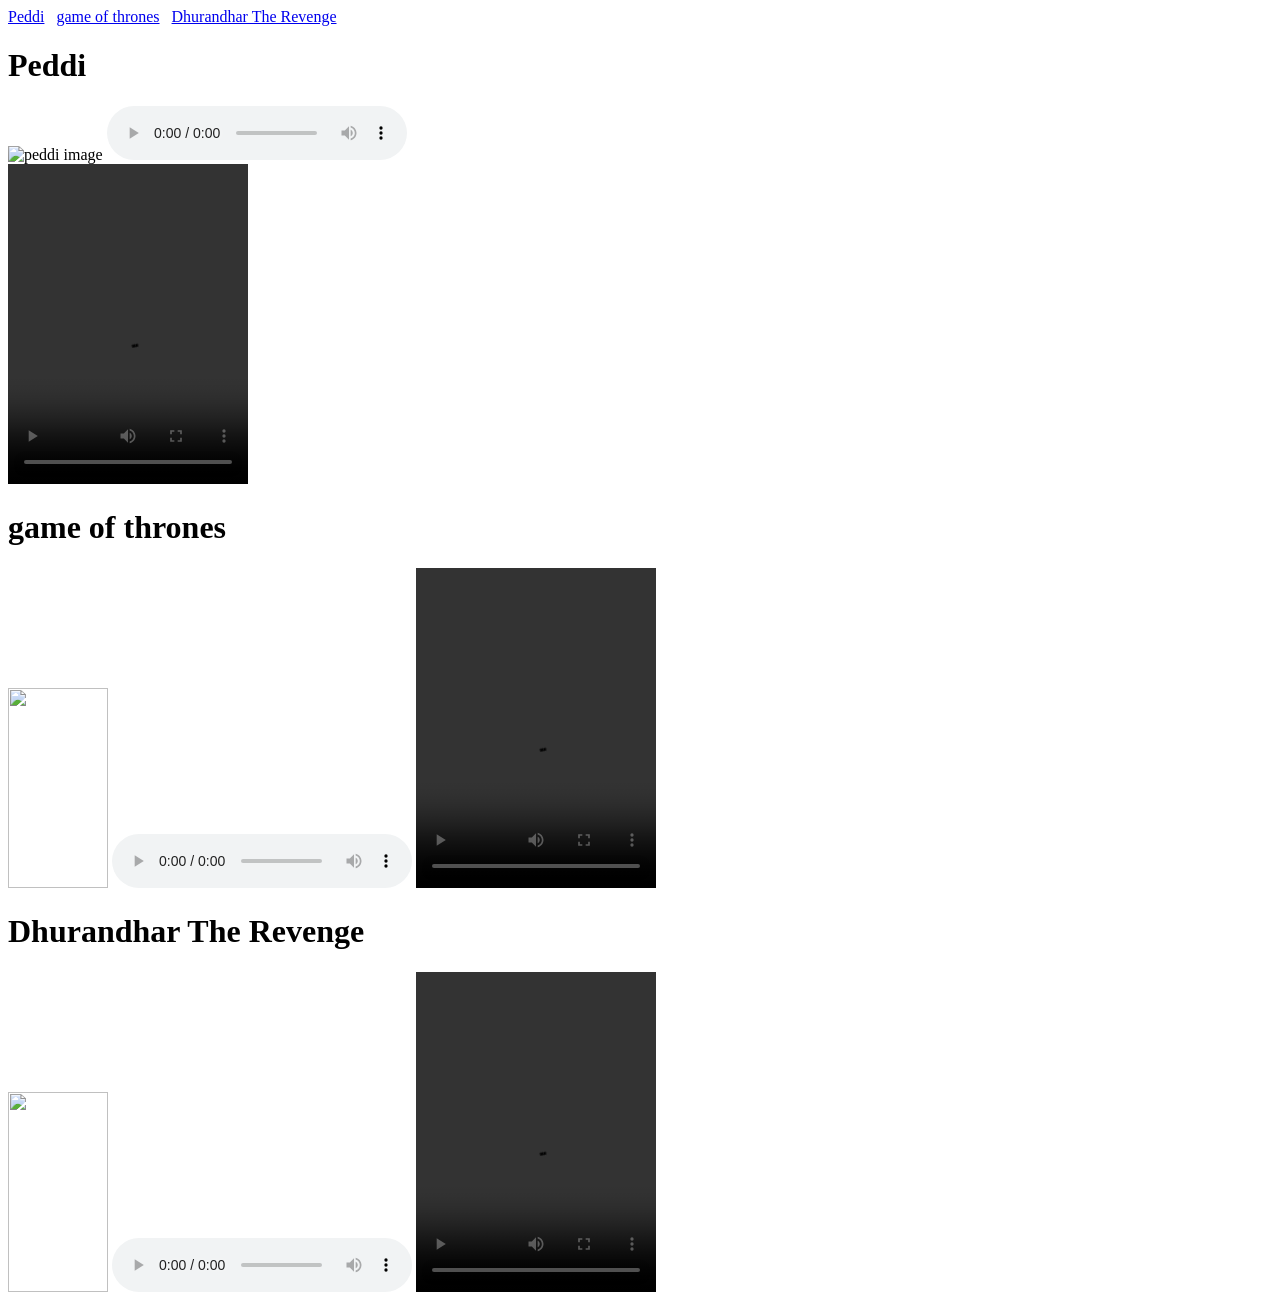
==== index.html @ 5a7e8346 "Add files via upload" ====
<!DOCTYPE html>
<html lang="en">
<head>
    <meta charset="UTF-8">
    <meta name="viewport" content="width=device-width, initial-scale=1.0">
    <title>Document</title>
</head>
<body>
    <a href="#h1">Peddi</a>&nbsp;&nbsp;
    <a href="#h2">game of thrones</a>&nbsp;&nbsp;
    <a href="#h3">Dhurandhar The Revenge</a>&nbsp;&nbsp;
    <h1 id="h1">Peddi</h1>
    <img src="https://encrypted-tbn0.gstatic.com/images?q=tbn:ANd9GcQIwTflNyffucdAmNerMIovnNJSK2HKdm1sZY9DdWPFmA&s=10" alt="peddi image" height="200" width="100">
    <audio src="../Chikiri Chikiri.mp3" controls></audio><br>
    <video src="../vlipsy-game-of-thrones-opening-KMeglsOV.mp4" controls height="320" width="240"></video>

    <h1 id="h2">game of thrones</h1>
    <img src="../naasongs/Got Dragon Wallpaper 4k.jpg" alt="" height="200" width="100">
    <audio src="../game_of_thrones.mp3" controls></audio>
    <video src="../vlipsy-game-of-thrones-opening-KMeglsOV.mp4" controls height="320" width="240"></video>
    <h1 id="h3">Dhurandhar The Revenge</h1>
    <img src="https://encrypted-tbn0.gstatic.com/images?q=tbn:ANd9GcQc1dzZlw7GqAW_i0g9X4o8fUjHMwkOl9drJsabkaJ4ew&s=10" alt="" height="200" width="100">
    <audio src="../Chikiri Chikiri.mp3" controls></audio>
    <video src="../vlipsy-game-of-thrones-opening-KMeglsOV.mp4" controls height="320" width="240"></video>
    
    
</body>
</html>
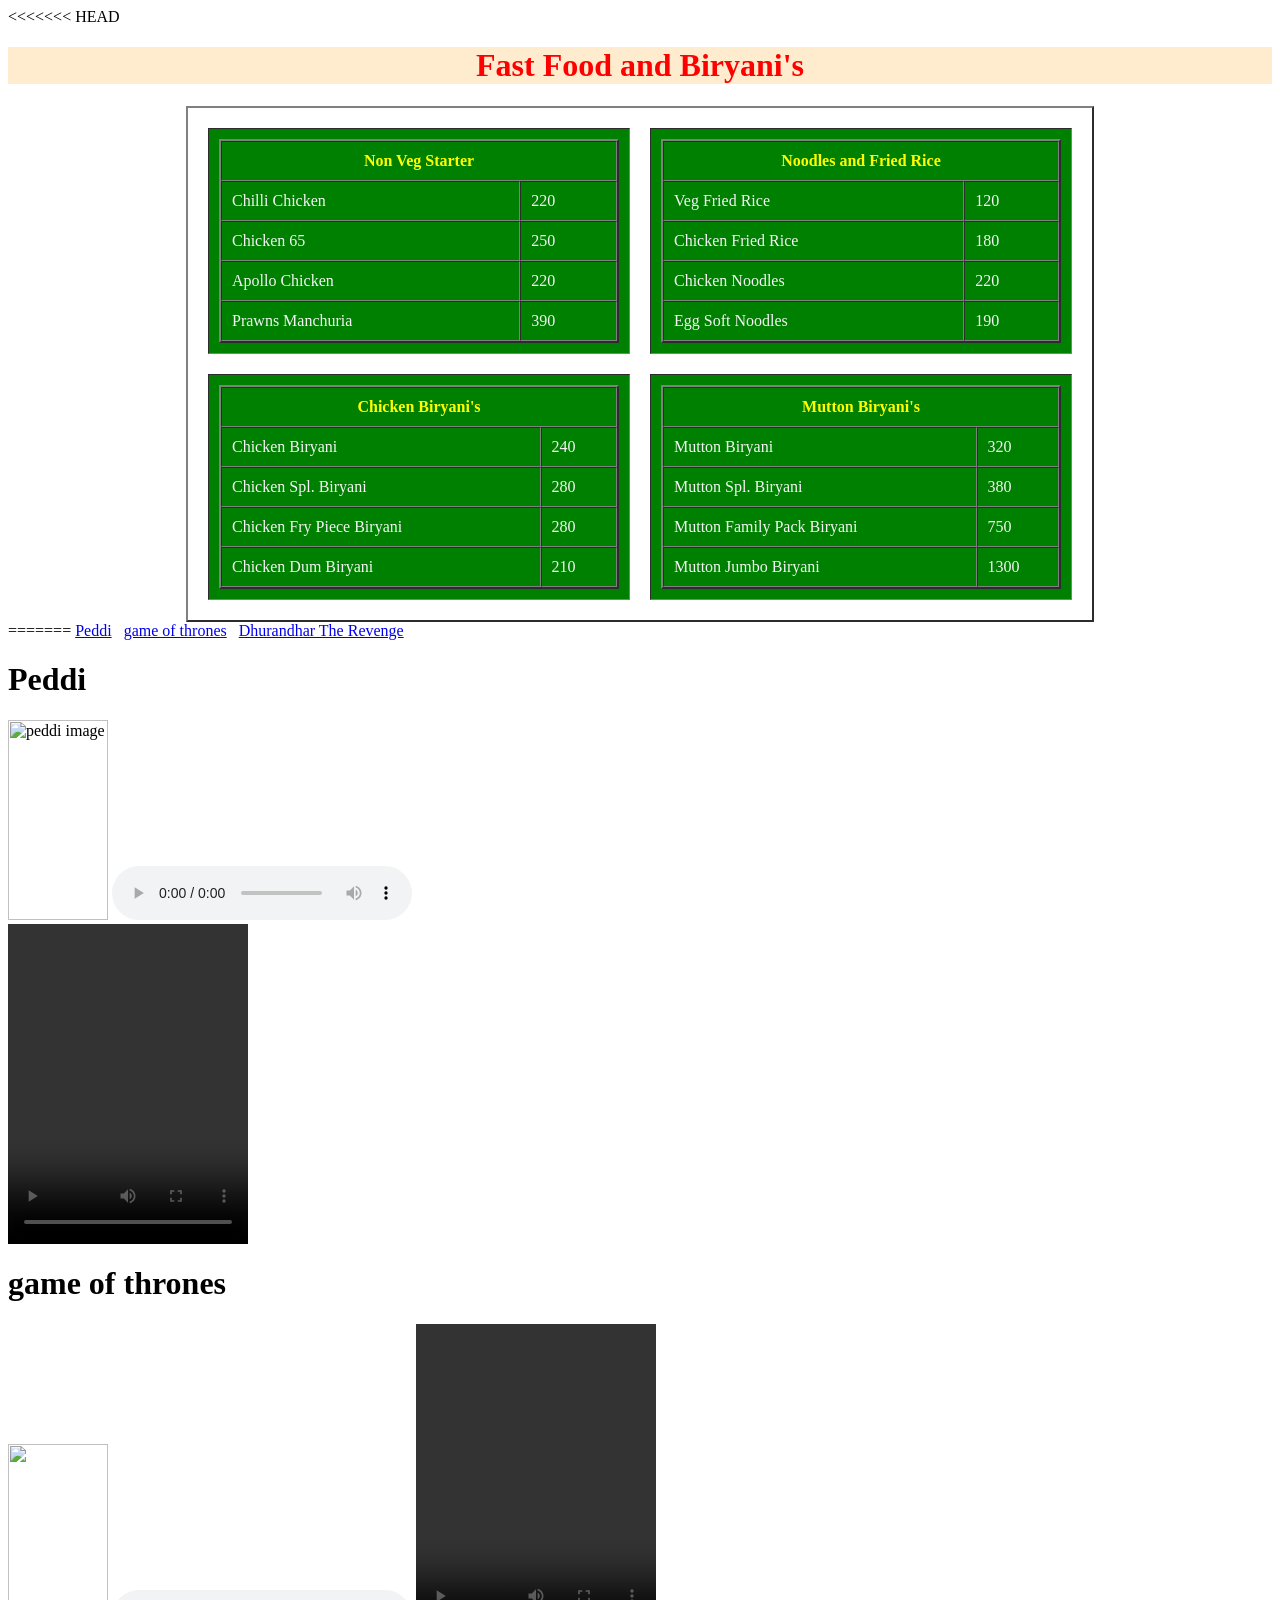
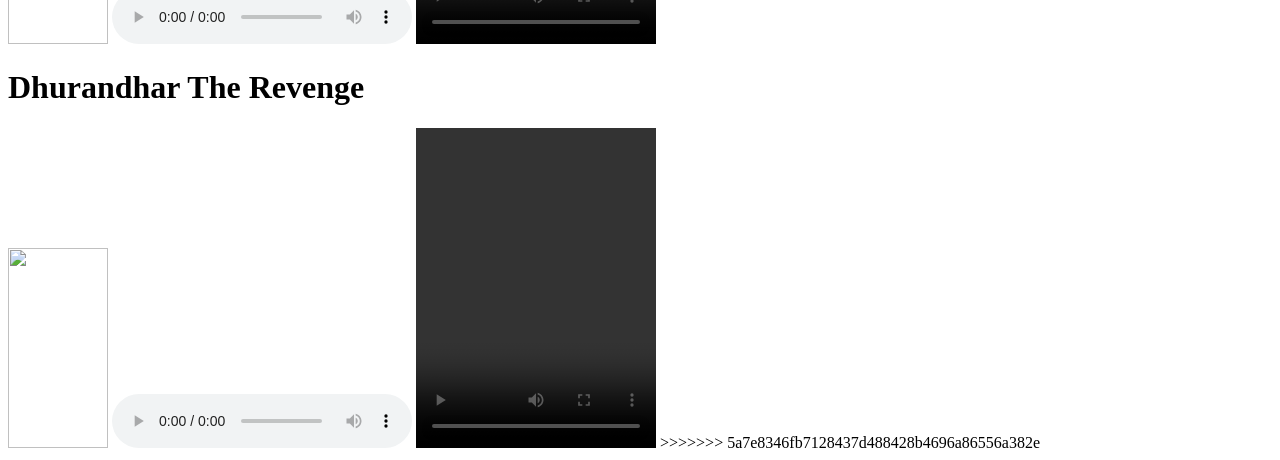
==== commit 520bdc44: "Add files via upload" ====
--- a/index.html
+++ b/index.html
@@ -1,3 +1,133 @@
+<<<<<<< HEAD
+<!DOCTYPE html>
+<html lang="en">
+<head>
+    <meta charset="UTF-8">
+    <meta name="viewport" content="width=device-width, initial-scale=1.0">
+    <title>Restaurant Menu</title>
+    <style>
+        tr{
+            color: yellow; background-color: green;
+        }
+        td{
+            color: whitesmoke;
+        }
+    </style>
+</head>
+<body>
+    <center><h1 style="color: red; background-color: blanchedalmond;">Fast Food and Biryani's</h1>
+
+<table border="2" cellspacing="20" cellpadding="10">
+
+    <tr>
+        <!-- Non Veg Starter -->
+        <td>
+            <table border="2" cellspacing="0" cellpadding="10" height="200" width="400">
+                <tr>
+                    <th colspan="2">Non Veg Starter</th>
+                </tr>
+                <tr>
+                    <td>Chilli Chicken</td>
+                    <td>220</td>
+                </tr>
+                <tr>
+                    <td>Chicken 65</td>
+                    <td>250</td>
+                </tr>
+                <tr>
+                    <td>Apollo Chicken</td>
+                    <td>220</td>
+                </tr>
+                <tr>
+                    <td>Prawns Manchuria</td>
+                    <td>390</td>
+                </tr>
+            </table>
+        </td>
+
+        <!-- Noodles and Fried Rice -->
+        <td>
+            <table border="2" cellspacing="0" cellpadding="10" height="200" width="400">
+                <tr>
+                    <th colspan="2">Noodles and Fried Rice</th>
+                </tr>
+                <tr>
+                    <td>Veg Fried Rice</td>
+                    <td>120</td>
+                </tr>
+                <tr>
+                    <td>Chicken Fried Rice</td>
+                    <td>180</td>
+                </tr>
+                <tr>
+                    <td>Chicken Noodles</td>
+                    <td>220</td>
+                </tr>
+                <tr>
+                    <td>Egg Soft Noodles</td>
+                    <td>190</td>
+                </tr>
+            </table>
+        </td>
+    </tr>
+
+    <tr>
+        <!-- Chicken Biryani -->
+        <td>
+            <table border="2" cellspacing="0" cellpadding="10" height="200" width="400">
+                <tr>
+                    <th colspan="2">Chicken Biryani's</th>
+                </tr>
+                <tr>
+                    <td>Chicken Biryani</td>
+                    <td>240</td>
+                </tr>
+                <tr>
+                    <td>Chicken Spl. Biryani</td>
+                    <td>280</td>
+                </tr>
+                <tr>
+                    <td>Chicken Fry Piece Biryani</td>
+                    <td>280</td>
+                </tr>
+                <tr>
+                    <td>Chicken Dum Biryani</td>
+                    <td>210</td>
+                </tr>
+            </table>
+        </td>
+
+        <!-- Mutton Biryani -->
+        <td>
+            <table border="2" cellspacing="0" cellpadding="10" height="200" width="400">
+                <tr>
+                    <th colspan="2">Mutton Biryani's</th>
+                </tr>
+                <tr>
+                    <td>Mutton Biryani</td>
+                    <td>320</td>
+                </tr>
+                <tr>
+                    <td>Mutton Spl. Biryani</td>
+                    <td>380</td>
+                </tr>
+                <tr>
+                    <td>Mutton Family Pack Biryani</td>
+                    <td>750</td>
+                </tr>
+                <tr>
+                    <td>Mutton Jumbo Biryani</td>
+                    <td>1300</td>
+                </tr>
+            </table>
+        </td>
+    </tr>
+
+</table>
+</center>
+
+</body>
+=======
 <!DOCTYPE html>
 <html lang="en">
 <head>
@@ -25,4 +155,5 @@
     
     
 </body>
+>>>>>>> 5a7e8346fb7128437d488428b4696a86556a382e
 </html>
